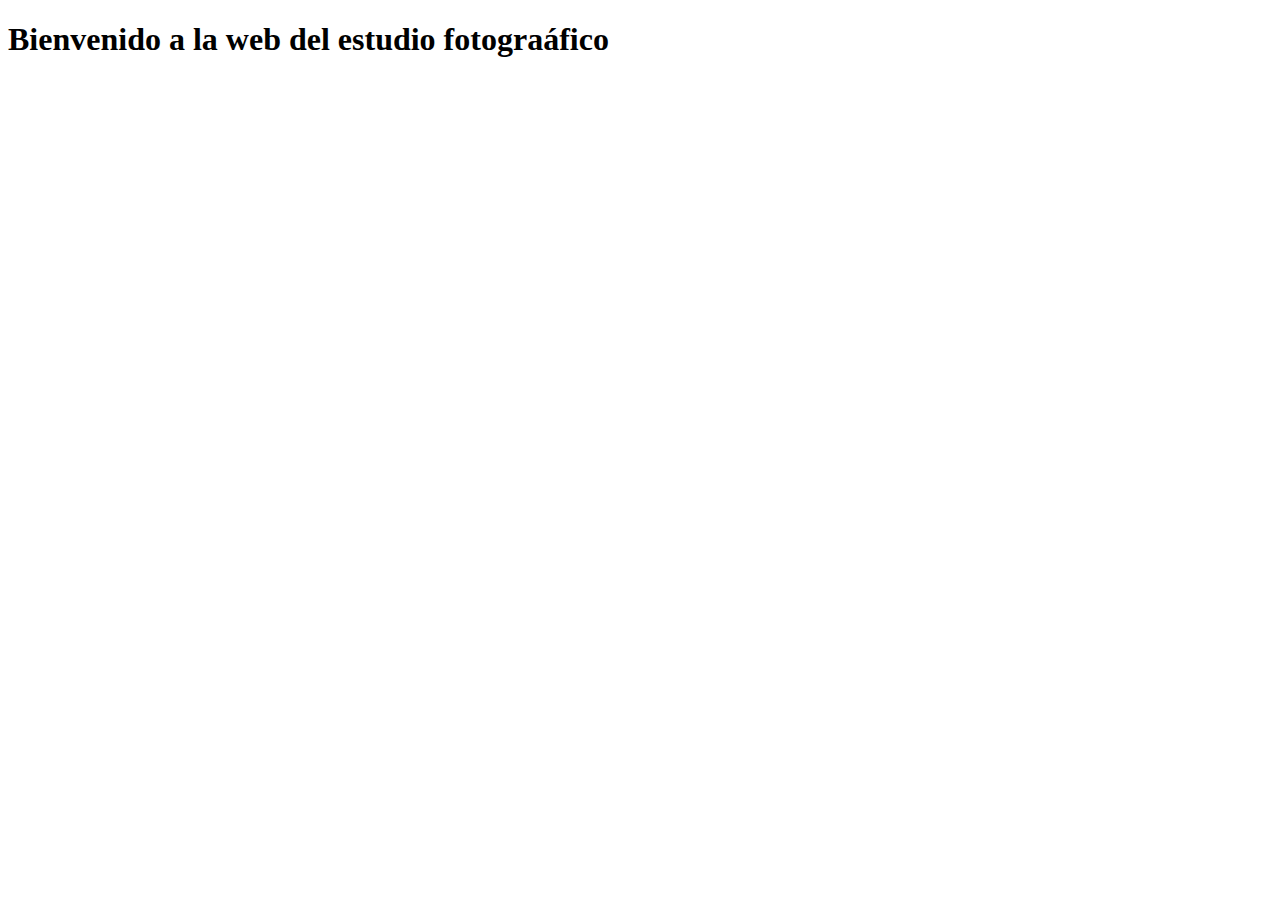
==== index.html @ eec3b331 "Crear un prototipo para la página" ====
<!DOCTYPE html>
<html lang="en">
<head>
    <meta charset="UTF-8">
    <meta name="viewport" content="width=device-width, initial-scale=1.0">
    <title>Estudio fotografico 2000</title>
</head>
<body>
    <h1>Bienvenido a la web del estudio fotograáfico</h1>
</body>
</html>
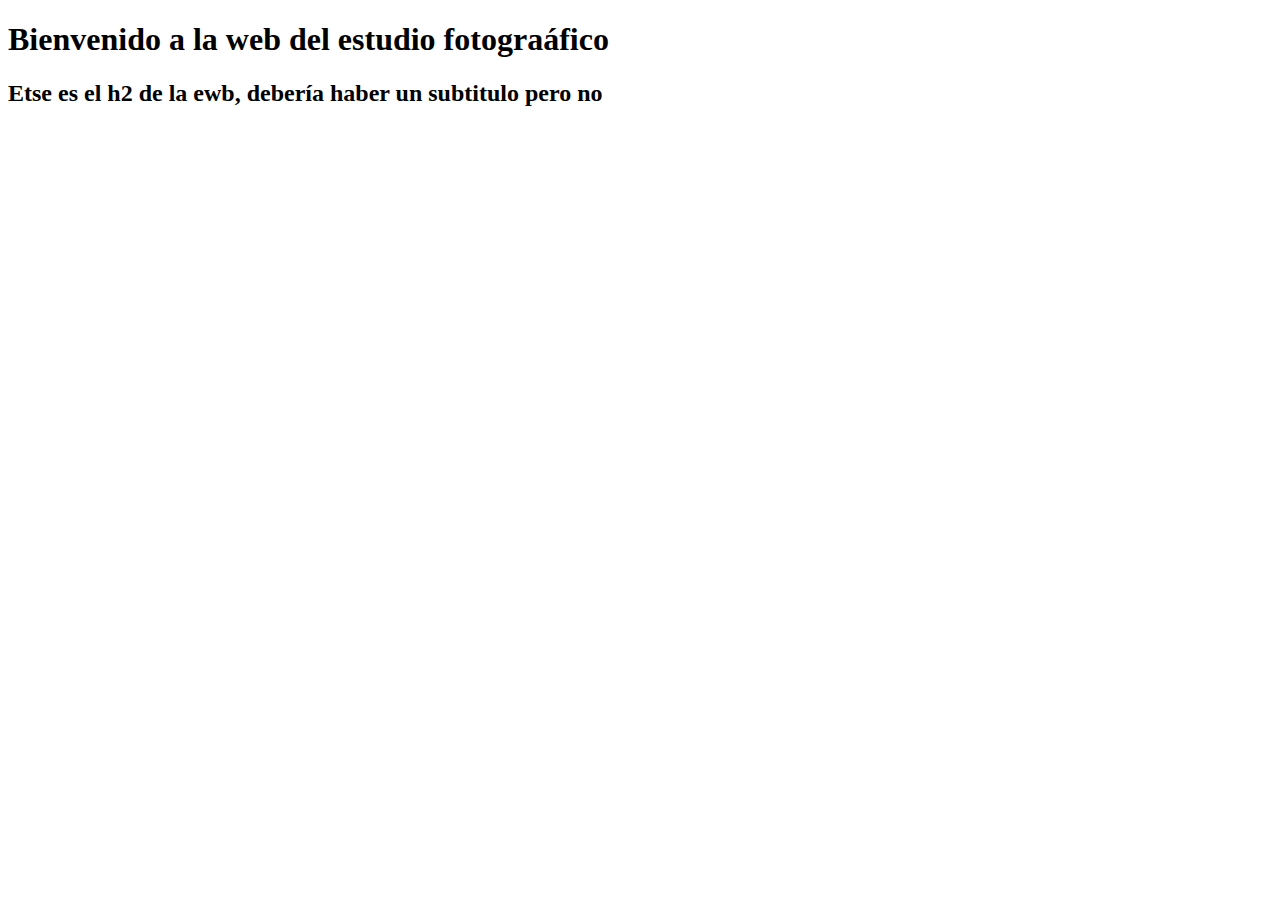
==== commit 132311d3: "Añadiendo el h2" ====
--- a/index.html
+++ b/index.html
@@ -7,5 +7,6 @@
 </head>
 <body>
     <h1>Bienvenido a la web del estudio fotograáfico</h1>
+    <h2>Etse es el h2 de la ewb, debería haber un subtitulo pero no</h2>
 </body>
 </html>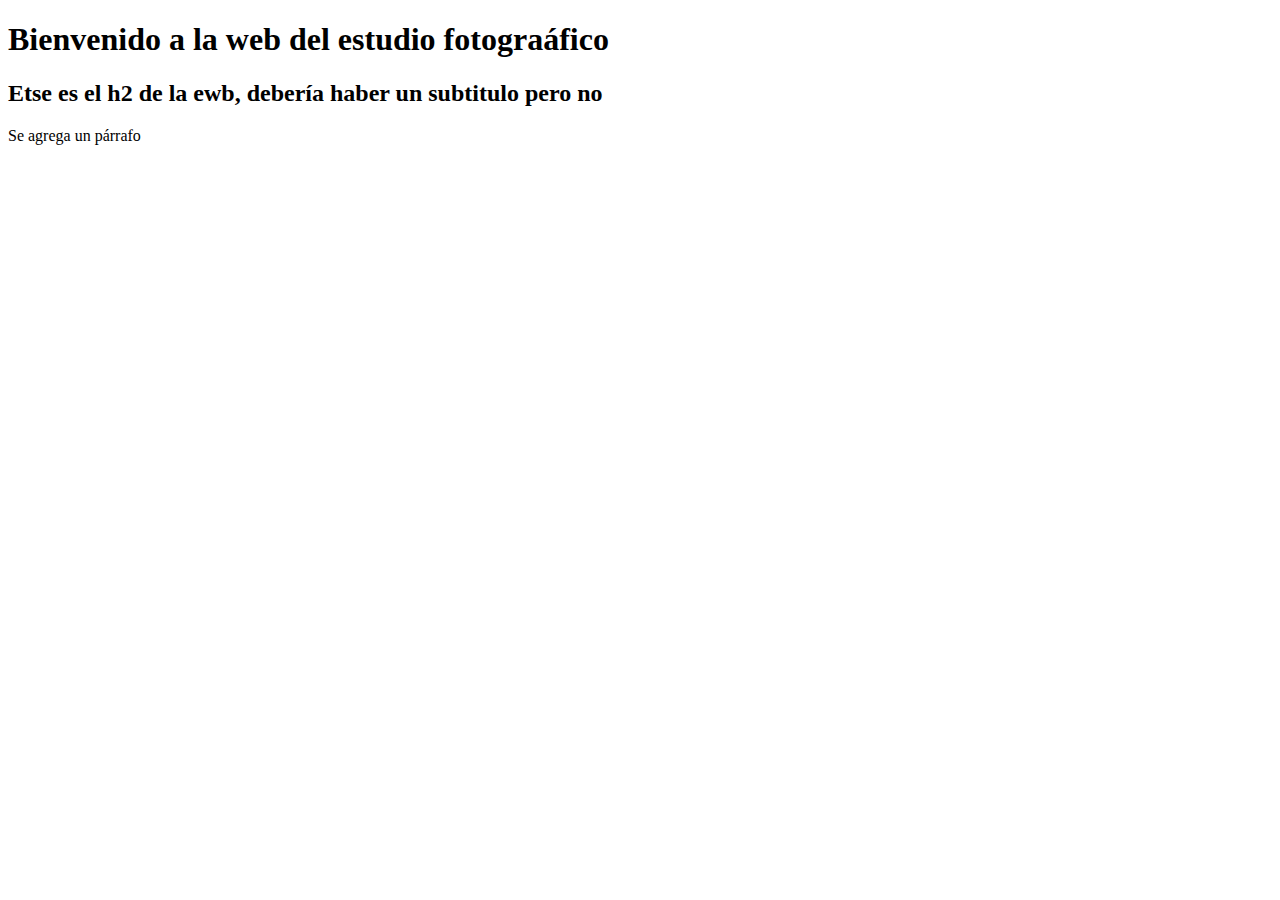
==== commit e1e2338a: "Agregando unn párrafo" ====
--- a/index.html
+++ b/index.html
@@ -8,5 +8,6 @@
 <body>
     <h1>Bienvenido a la web del estudio fotograáfico</h1>
     <h2>Etse es el h2 de la ewb, debería haber un subtitulo pero no</h2>
+    <p>Se agrega un párrafo</p>
 </body>
 </html>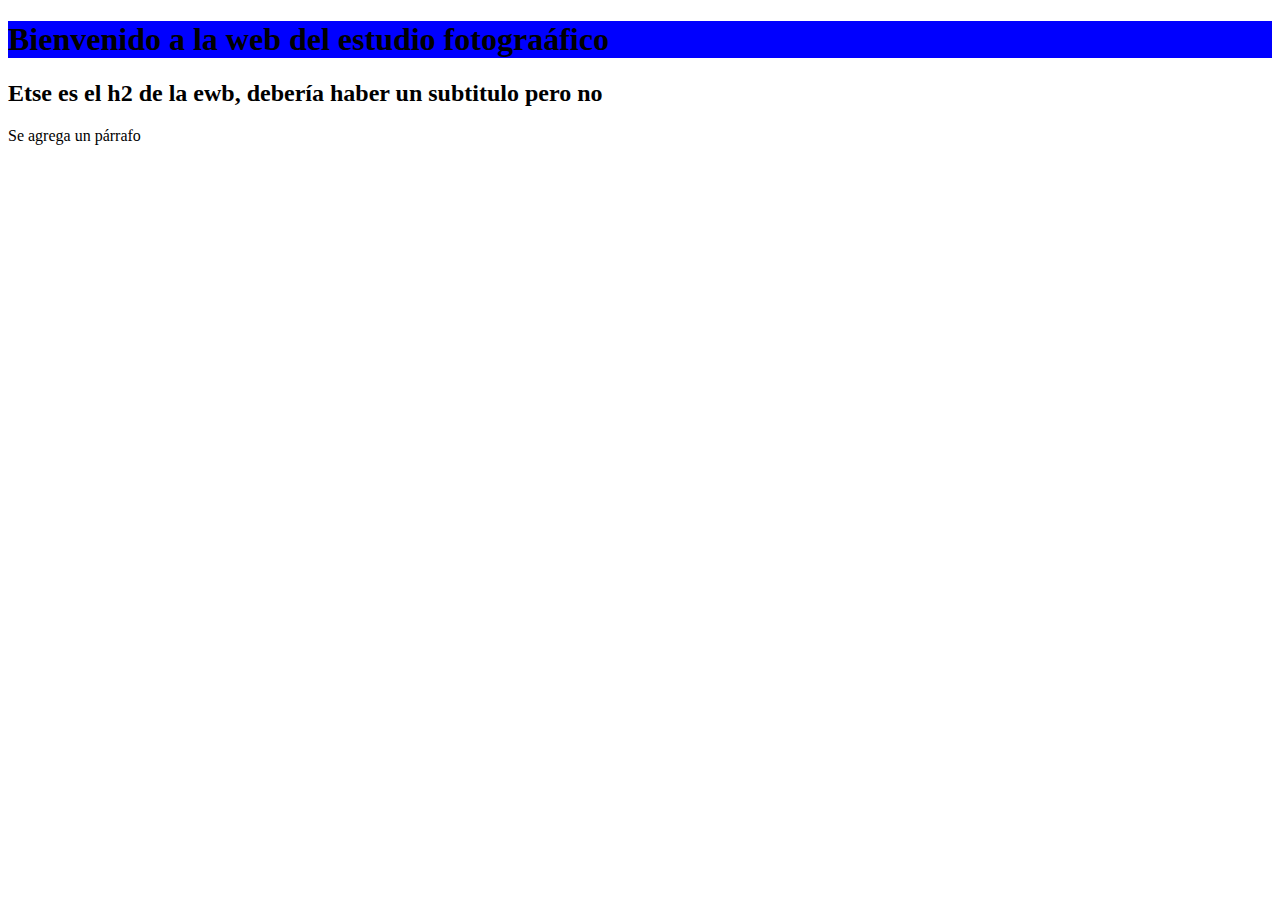
==== commit 4857c504: "Cambiando el color de fondo del h1" ====
--- a/index.html
+++ b/index.html
@@ -6,7 +6,7 @@
     <title>Estudio fotografico 2000</title>
 </head>
 <body>
-    <h1>Bienvenido a la web del estudio fotograáfico</h1>
+    <h1 style="background-color: blue;">Bienvenido a la web del estudio fotograáfico</h1>
     <h2>Etse es el h2 de la ewb, debería haber un subtitulo pero no</h2>
     <p>Se agrega un párrafo</p>
 </body>
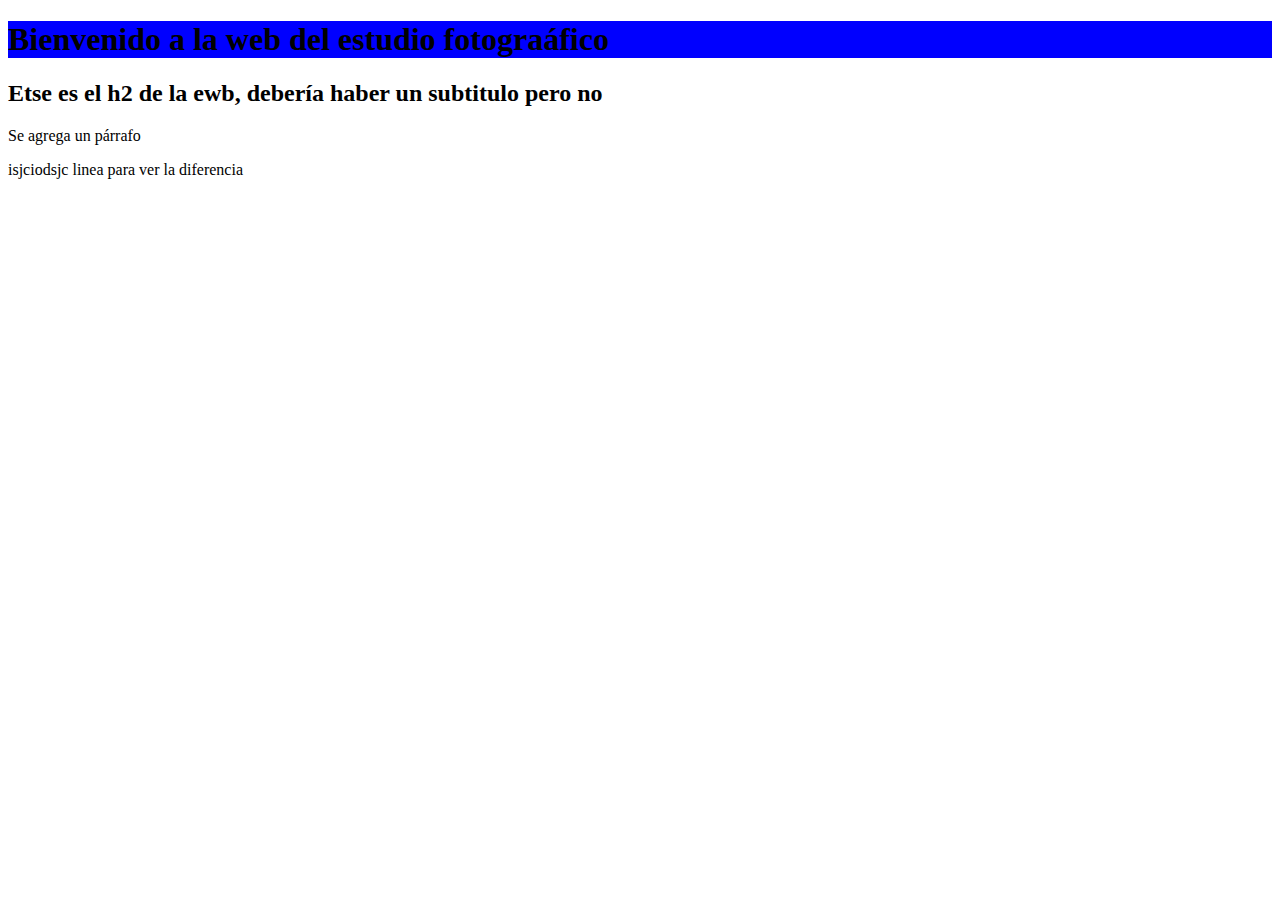
==== commit 07362831: "Probando el borrado" ====
--- a/index.html
+++ b/index.html
@@ -9,5 +9,7 @@
     <h1 style="background-color: blue;">Bienvenido a la web del estudio fotograáfico</h1>
     <h2>Etse es el h2 de la ewb, debería haber un subtitulo pero no</h2>
     <p>Se agrega un párrafo</p>
+
+    <span>isjciodsjc linea para ver la diferencia</span>
 </body>
 </html>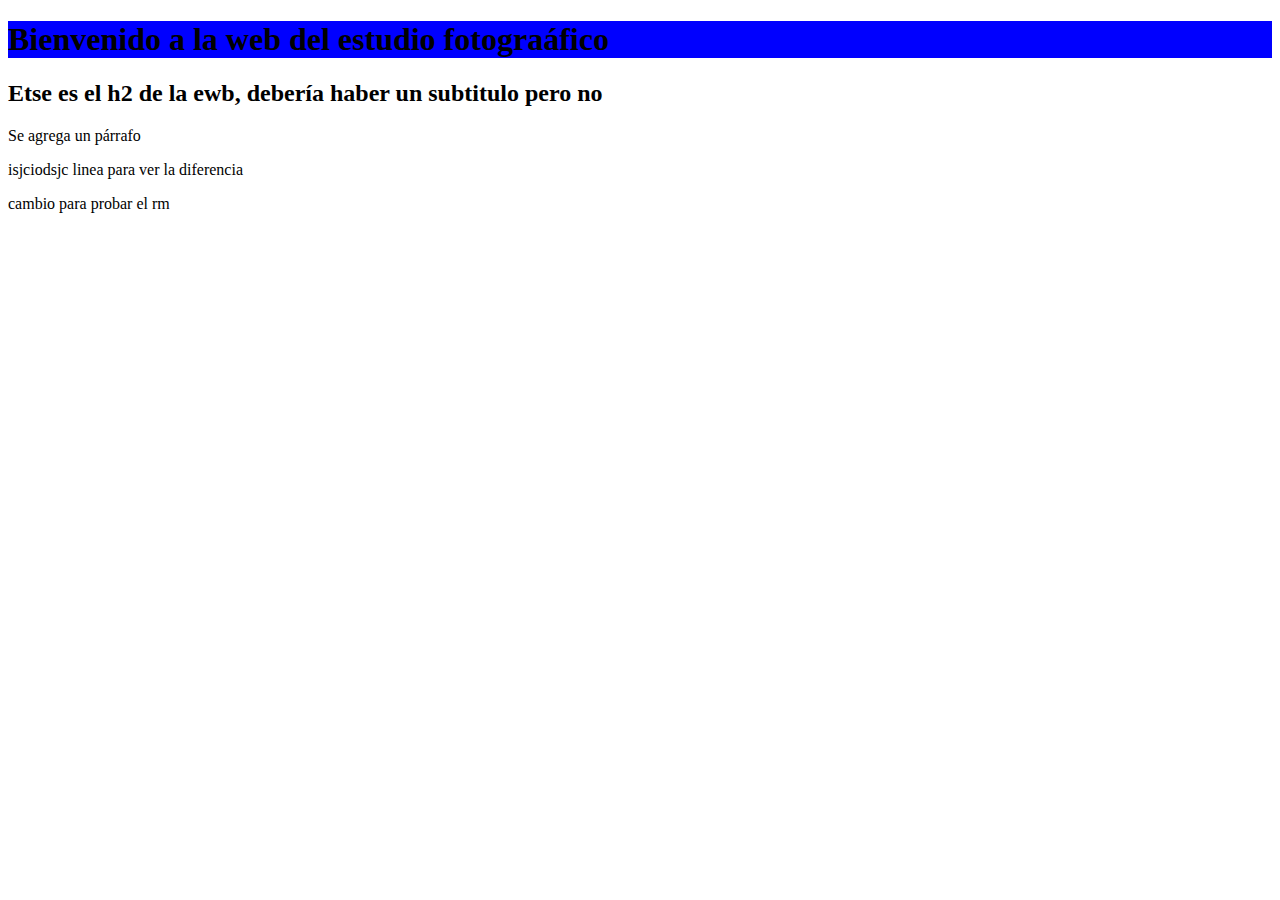
==== commit fed1d484: "probando el push" ====
--- a/index.html
+++ b/index.html
@@ -11,5 +11,6 @@
     <p>Se agrega un párrafo</p>
 
     <span>isjciodsjc linea para ver la diferencia</span>
+    <p>cambio para probar el rm </p>
 </body>
 </html>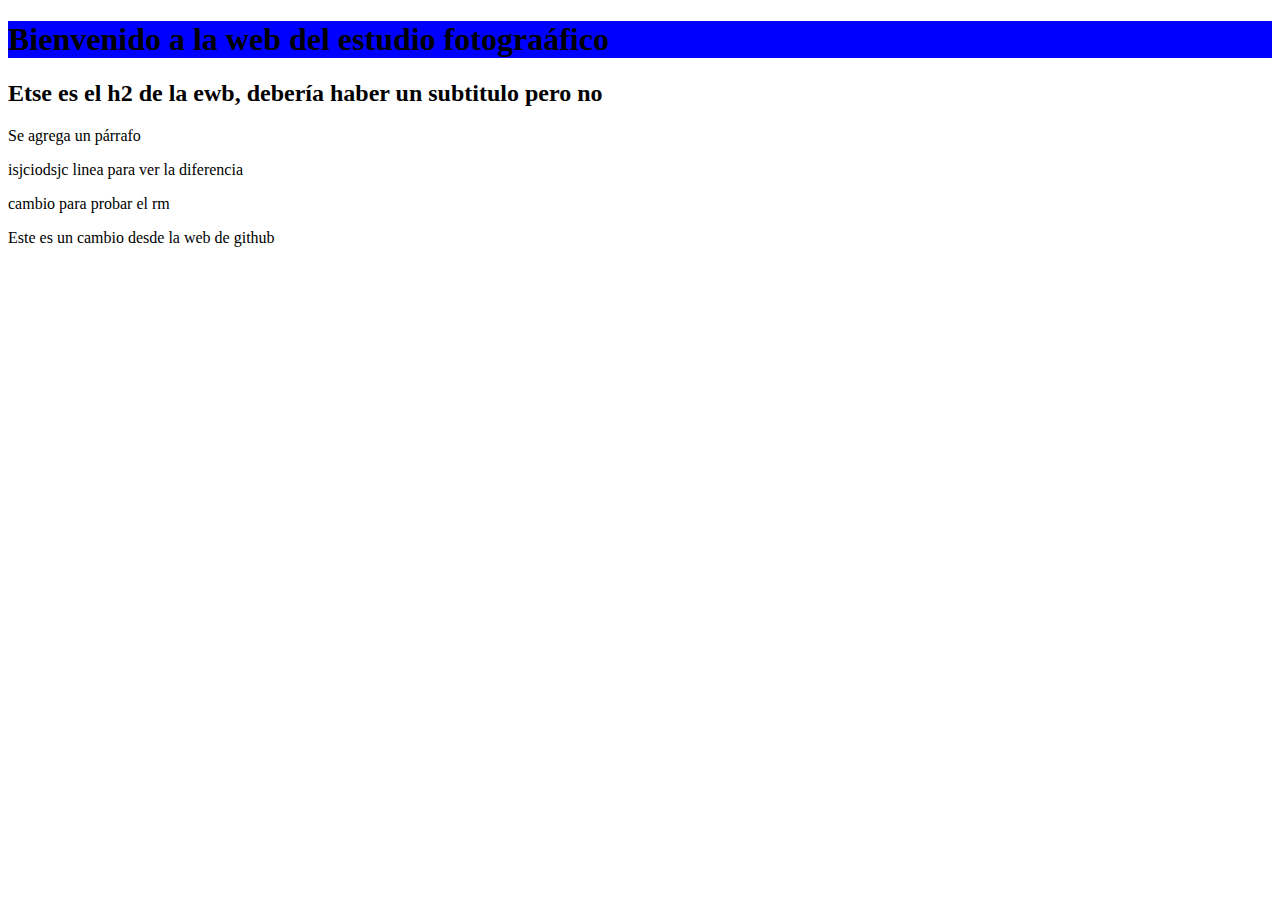
==== commit 314d7361: "Cambio en la web desde github" ====
--- a/index.html
+++ b/index.html
@@ -12,5 +12,6 @@
 
     <span>isjciodsjc linea para ver la diferencia</span>
     <p>cambio para probar el rm </p>
+    <span>Este es un cambio desde la web de github</span>
 </body>
-</html>+</html>
